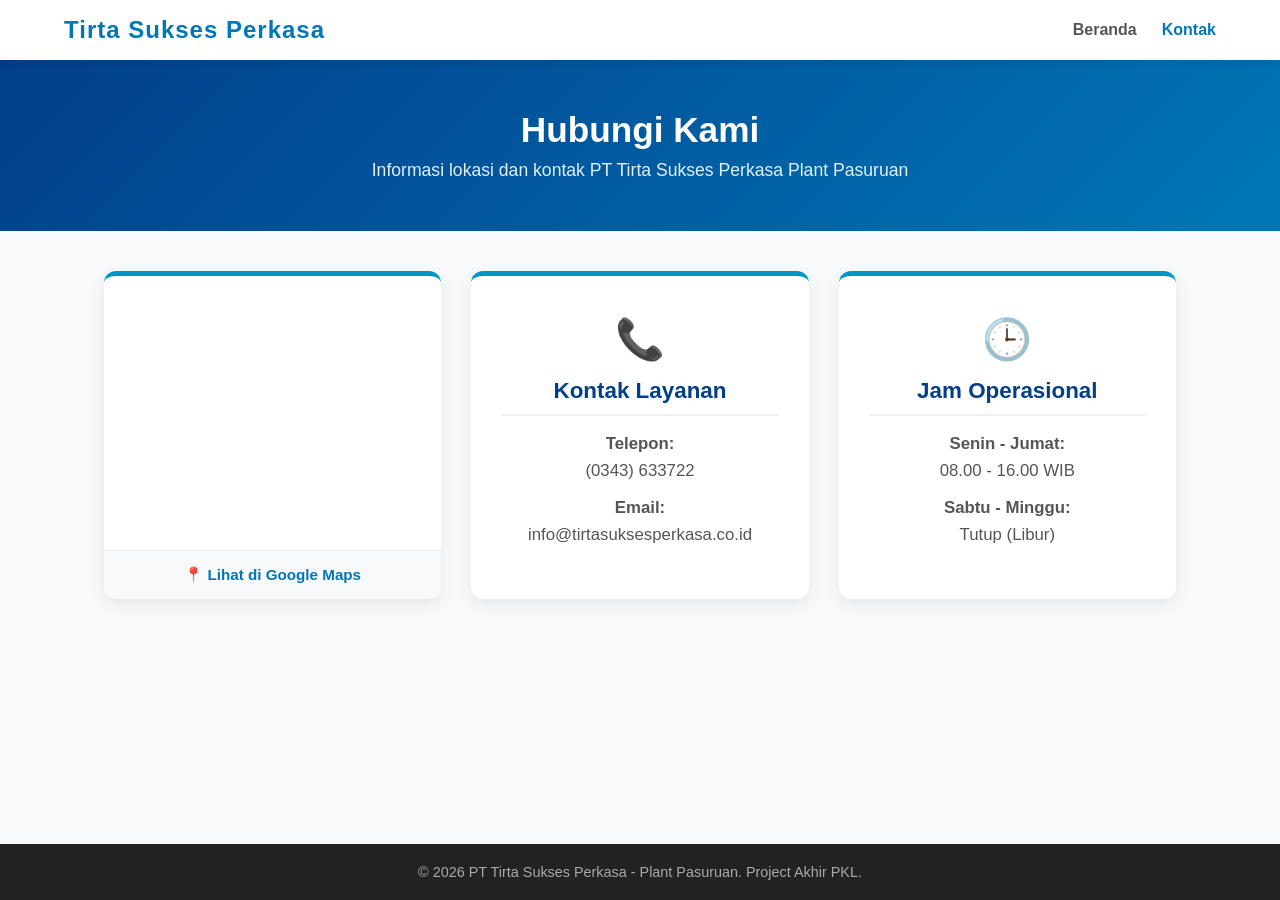
==== kontak.html @ 9039cee3 "Add files via upload" ====
<!DOCTYPE html>
<html lang="id">
<head>
    <meta charset="UTF-8">
    <meta name="viewport" content="width=device-width, initial-scale=1.0"> 
    <title>Kontak - PT Tirta Sukses Perkasa</title>
    <link rel="stylesheet" href="css/style.css">
</head>
<body>

    <!-- Navigasi -->
    <nav class="navbar">
        <div class="logo">Tirta Sukses Perkasa</div>
        
        <div class="menu-toggle" id="mobile-menu">
            <span class="bar"></span>
            <span class="bar"></span>
            <span class="bar"></span>
        </div>

        <ul class="nav-links" id="nav-menu">
            <li><a href="home.html">Beranda</a></li>

            <li><a href="kontak.html" class="active">Kontak</a></li>
        </ul>
    </nav>

    <!-- Judul Halaman Kontak -->
    <header class="page-header">
        <h1>Hubungi Kami</h1>
        <p>Informasi lokasi dan kontak PT Tirta Sukses Perkasa Plant Pasuruan</p>
    </header>

    <!-- Isi Konten Kontak (Disebar 3 Kolom) -->
    <main class="contact-container">
        
        <!-- Kotak 1: Peta -->
        <div class="contact-card map-card">
            <!-- Peta -->
            <iframe src="https://maps.google.com/maps?q=PT%20Tirta%20Sukses%20Perkasa%20Pasuruan&t=&z=14&ie=UTF8&iwloc=&output=embed" allowfullscreen="" loading="lazy" referrerpolicy="no-referrer-when-downgrade"></iframe>
            
            <!-- Teks link ke Google Maps -->
            <div class="map-link-area">
                <a href="https://www.google.com/maps/search/?api=1&query=PT+Tirta+Sukses+Perkasa+Pasuruan" target="_blank">📍 Lihat di Google Maps</a>
            </div>
        </div>

        <!-- Kotak 2: Telepon & Email -->
        <div class="contact-card">
            <div class="icon-symbol">📞</div>
            <h2>Kontak Layanan</h2>
            <p>
                <strong>Telepon:</strong><br>
                (0343) 633722
            </p>
            <p>
                <strong>Email:</strong><br>
                info@tirtasuksesperkasa.co.id
            </p>
        </div>

        <!-- Kotak 3: Jam Operasional -->
        <div class="contact-card">
            <div class="icon-symbol">🕒</div>
            <h2>Jam Operasional</h2>
            <p>
                <strong>Senin - Jumat:</strong><br>
                08.00 - 16.00 WIB
            </p>
            <p>
                <strong>Sabtu - Minggu:</strong><br>
                Tutup (Libur)
            </p>
        </div>

    </main>

    <!-- Footer -->
    <footer>
        &copy; 2026 PT Tirta Sukses Perkasa - Plant Pasuruan. Project Akhir PKL.
    </footer>

    <!-- Script Hamburger Menu -->
    <script>
        const mobileMenu = document.getElementById('mobile-menu');
        const navMenu = document.getElementById('nav-menu');

        mobileMenu.addEventListener('click', () => {
            mobileMenu.classList.toggle('is-active');
            navMenu.classList.toggle('active');
        });
    </script>

</body>
</html>
---- css/style.css ----
/* =========================================
   STYLE UTAMA - PT TIRTA SUKSES PERKASA
   ========================================= */

* {
    margin: 0; 
    padding: 0; 
    box-sizing: border-box; 
    font-family: 'Segoe UI', Tahoma, sans-serif; 
}

body {
    background-color: #f8f9fa; 
    color: #333; 
    display: flex; 
    flex-direction: column; 
    min-height: 100vh; 
}

/* --- NAVIGASI UTAMA (NAVBAR) --- */
.navbar {
    display: flex; 
    justify-content: space-between; 
    align-items: center; 
    padding: 1rem 5%; 
    background: #ffffff; 
    box-shadow: 0 2px 10px rgba(0,0,0,0.1); 
    position: sticky; 
    top: 0; 
    z-index: 100; 
}

.navbar .logo {
    color: #0077b6; 
    font-weight: 800; 
    font-size: 1.5rem; 
    letter-spacing: 1px; 
}

.nav-links {
    list-style: none; 
    display: flex; 
    gap: 25px; 
    transition: all 0.3s ease; 
}

.nav-links li a {
    text-decoration: none; 
    color: #555;
    font-weight: 600; 
    transition: color 0.3s; 
}

.nav-links li a:hover,
.nav-links li a.active {
    color: #0077b6; 
}

/* --- MENU HAMBURGER (HP) --- */
.menu-toggle {
    display: none; 
    flex-direction: column; 
    cursor: pointer; 
    gap: 5px; 
}

.menu-toggle .bar {
    width: 25px; 
    height: 3px; 
    background-color: #0077b6; 
    transition: all 0.3s ease-in-out; 
    border-radius: 5px; 
}

/* --- BANNER HEADER --- */
.hero, .page-header {
    background: linear-gradient(135deg, #023e8a, #0077b6);
    color: white;
    text-align: center;
    padding: 50px 20px;
    margin-bottom: 40px;
}

.hero h1, .page-header h1 {
    font-size: 2.2rem;
    margin-bottom: 10px;
}

.hero p, .page-header p {
    font-size: 1.1rem;
    opacity: 0.9;
}

/* --- HALAMAN BERANDA (HOME) --- */
.main-container {
    width: 100%;
    max-width: 1100px;
    margin: 0 auto 60px auto;
    padding: 0 5%;
    display: flex;
    flex-direction: column;
    gap: 30px;
}

/* GAMBAR BANNER / FOTO TSP CLUB */
.image-banner {
    width: 100%;
    border-radius: 12px;
    overflow: hidden;
    box-shadow: 0 5px 15px rgba(0,0,0,0.08);
}

.image-banner img {
    width: 100%;
    height: auto;
    display: block;
    object-fit: cover;
}

.section-box {
    background-color: #ffffff;
    padding: 40px 30px;
    border-radius: 12px;
    box-shadow: 0 5px 15px rgba(0,0,0,0.08);
    border-top: 5px solid #0096c7;
}

.section-title {
    color: #023e8a;
    font-size: 1.8rem;
    margin-bottom: 20px;
    position: relative;
    padding-bottom: 10px;
}

.section-title::after {
    content: '';
    position: absolute;
    bottom: 0;
    left: 0;
    width: 60px;
    height: 3px;
    background-color: #0096c7;
}

.about-text {
    color: #555;
    font-size: 1.05rem;
    line-height: 1.8;
}

.product-grid {
    display: grid;
    grid-template-columns: repeat(3, 1fr);
    gap: 25px;
    margin-top: 25px;
}

.product-card {
    background-color: #ffffff;
    border: 1px solid #e2e8f0;
    border-radius: 10px;
    padding: 30px 20px;
    text-align: center;
    transition: transform 0.3s ease, box-shadow 0.3s ease;
}

.product-card:hover {
    transform: translateY(-5px);
    box-shadow: 0 10px 20px rgba(0,0,0,0.1);
}

.product-icon {
    font-size: 2.8rem;
    margin-bottom: 15px;
}

.product-card h3 {
    color: #023e8a;
    font-size: 1.25rem;
    margin-bottom: 10px;
}

.product-card p {
    color: #666;
    font-size: 0.95rem;
    line-height: 1.5;
}

/* --- HALAMAN KONTAK --- */
.contact-container {
    width: 100%;
    max-width: 1200px; 
    margin: 0 auto 60px auto;
    padding: 0 5%;
    display: grid;
    grid-template-columns: repeat(3, 1fr); 
    gap: 30px; 
}

.contact-card {
    background-color: #ffffff;
    padding: 40px 30px;
    border-radius: 12px;
    box-shadow: 0 5px 15px rgba(0,0,0,0.08);
    border-top: 5px solid #0096c7;
    text-align: center;
    transition: transform 0.3s ease, box-shadow 0.3s ease;
    display: flex;
    flex-direction: column;
    align-items: center;
    height: 100%;
}

.contact-card:hover {
    transform: translateY(-5px);
    box-shadow: 0 10px 25px rgba(0,0,0,0.15);
}

.map-card {
    padding: 0;
    overflow: hidden;
    justify-content: space-between;
}

.map-card iframe {
    width: 100%;
    height: 100%;
    min-height: 250px;
    border: 0;
    flex-grow: 1;
}

.map-link-area {
    width: 100%;
    padding: 15px 10px;
    background-color: #f8f9fa;
    border-top: 1px solid #eaeaea;
}

.map-link-area a {
    text-decoration: none;
    color: #0077b6;
    font-weight: 700;
    font-size: 0.95rem;
    transition: color 0.3s;
}

.map-link-area a:hover {
    color: #023e8a;
    text-decoration: underline;
}

.icon-symbol {
    font-size: 2.5rem;
    margin-bottom: 15px;
}

.contact-card h2 {
    color: #023e8a;
    font-size: 1.4rem;
    margin-bottom: 15px;
    border-bottom: 2px solid #f0f0f0;
    padding-bottom: 10px;
    width: 100%;
}

.contact-card p {
    color: #555;
    font-size: 1.05rem;
    line-height: 1.6;
    margin-bottom: 10px;
}

/* --- TAMPILAN RESPONSIVE HP --- */
@media (max-width: 900px) {
    .menu-toggle {
        display: flex; 
    }

    .nav-links {
        position: absolute; 
        top: 100%; 
        left: 0;
        width: 100%; 
        background: #ffffff;
        flex-direction: column; 
        align-items: center; 
        padding: 0;
        max-height: 0; 
        overflow: hidden; 
        box-shadow: 0 5px 10px rgba(0,0,0,0.1);
    }

    .nav-links.active {
        padding: 20px 0; 
        max-height: 200px; 
    }

    .nav-links li {
        margin: 10px 0; 
    }

    .menu-toggle.is-active .bar:nth-child(2) { opacity: 0; } 
    .menu-toggle.is-active .bar:nth-child(1) { transform: translateY(8px) rotate(45deg); } 
    .menu-toggle.is-active .bar:nth-child(3) { transform: translateY(-8px) rotate(-45deg); } 

    .product-grid,
    .contact-container {
        grid-template-columns: 1fr;
        max-width: 500px;
    }

    .map-card iframe {
        height: 300px;
    }

    .hero h1, .page-header h1 {
        font-size: 1.8rem;
    }
}

/* --- FOOTER --- */
footer {
    background-color: #222; 
    color: #aaa; 
    text-align: center;
    padding: 20px 10px;
    font-size: 0.9rem;
    margin-top: auto; 
}
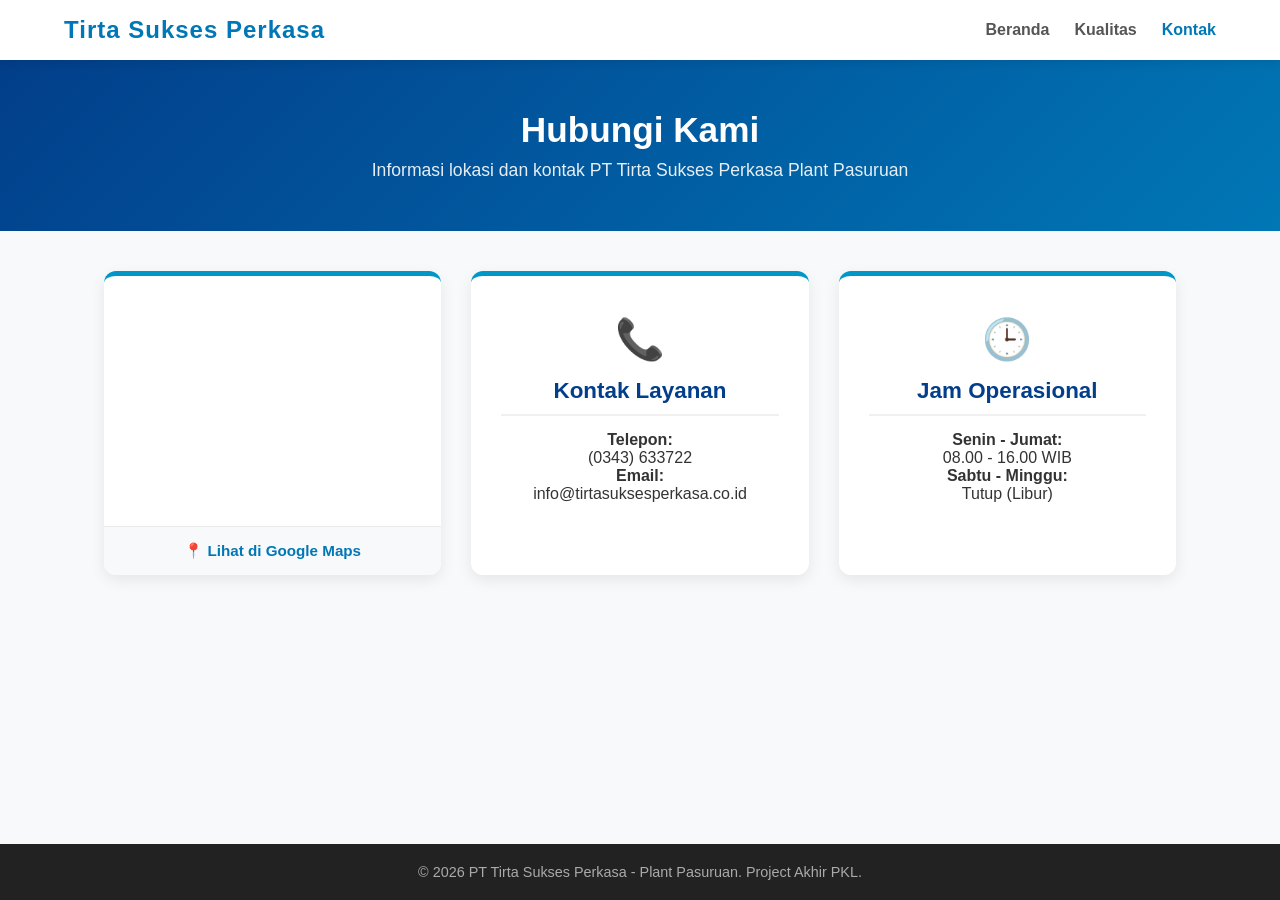
==== commit 4cc94575: "Add files via upload merubah smw" ====
--- a/kontak.html
+++ b/kontak.html
@@ -20,7 +20,7 @@
 
         <ul class="nav-links" id="nav-menu">
             <li><a href="home.html">Beranda</a></li>
-
+            <li><a href="kualitas.html">Kualitas</a></li>
             <li><a href="kontak.html" class="active">Kontak</a></li>
         </ul>
     </nav>
--- a/css/style.css
+++ b/css/style.css
@@ -17,7 +17,63 @@
     min-height: 100vh; 
 }
 
-/* --- NAVIGASI UTAMA (NAVBAR) --- */
+/* =========================================
+   1. SPLASH SCREEN (HALAMAN UTAMA/INDEX)
+   ========================================= */
+body.splash-screen {
+    display: flex;
+    justify-content: center;
+    align-items: center;
+    height: 100vh;
+    background: linear-gradient(135deg, #023e8a, #0077b6);
+    color: #ffffff;
+    text-align: center;
+    overflow: hidden;
+}
+
+.splash-content {
+    display: flex;
+    flex-direction: column;
+    align-items: center;
+    animation: fadeIn 0.8s ease-in-out;
+}
+
+.splash-title {
+    font-size: 2.4rem;
+    font-weight: 800;
+    margin-bottom: 8px;
+    letter-spacing: 1px;
+}
+
+.splash-subtitle {
+    font-size: 1.2rem;
+    opacity: 0.9;
+    margin-bottom: 35px;
+}
+
+/* Animasi Putaran Loading */
+.loader {
+    width: 45px;
+    height: 45px;
+    border: 4px solid rgba(255, 255, 255, 0.3);
+    border-top: 4px solid #ffffff;
+    border-radius: 50%;
+    animation: spin 1s linear infinite;
+}
+
+@keyframes spin {
+    0% { transform: rotate(0deg); }
+    100% { transform: rotate(360deg); }
+}
+
+@keyframes fadeIn {
+    from { opacity: 0; transform: translateY(20deg); }
+    to { opacity: 1; transform: translateY(0); }
+}
+
+/* =========================================
+   2. NAVIGASI UTAMA (NAVBAR)
+   ========================================= */
 .navbar {
     display: flex; 
     justify-content: space-between; 
@@ -56,7 +112,7 @@
     color: #0077b6; 
 }
 
-/* --- MENU HAMBURGER (HP) --- */
+/* Menu Hamburger HP */
 .menu-toggle {
     display: none; 
     flex-direction: column; 
@@ -72,7 +128,7 @@
     border-radius: 5px; 
 }
 
-/* --- BANNER HEADER --- */
+/* Banner Header */
 .hero, .page-header {
     background: linear-gradient(135deg, #023e8a, #0077b6);
     color: white;
@@ -91,7 +147,9 @@
     opacity: 0.9;
 }
 
-/* --- HALAMAN BERANDA (HOME) --- */
+/* =========================================
+   3. HALAMAN BERANDA (HOME)
+   ========================================= */
 .main-container {
     width: 100%;
     max-width: 1100px;
@@ -102,7 +160,6 @@
     gap: 30px;
 }
 
-/* GAMBAR BANNER / FOTO TSP CLUB */
 .image-banner {
     width: 100%;
     border-radius: 12px;
@@ -171,8 +228,18 @@
 }
 
 .product-icon {
-    font-size: 2.8rem;
-    margin-bottom: 15px;
+    width: 100px;
+    height: 100px;
+    margin: 0 auto 15px auto;
+    display: flex;
+    align-items: center;
+    justify-content: center;
+}
+
+.product-icon img {
+    max-width: 100%;
+    max-height: 100%;
+    object-fit: contain;
 }
 
 .product-card h3 {
@@ -187,7 +254,9 @@
     line-height: 1.5;
 }
 
-/* --- HALAMAN KONTAK --- */
+/* =========================================
+   4. HALAMAN KONTAK
+   ========================================= */
 .contact-container {
     width: 100%;
     max-width: 1200px; 
@@ -265,14 +334,49 @@
     width: 100%;
 }
 
-.contact-card p {
-    color: #555;
-    font-size: 1.05rem;
-    line-height: 1.6;
-    margin-bottom: 10px;
-}
-
-/* --- TAMPILAN RESPONSIVE HP --- */
+.contact-detail {
+    margin-bottom: 15px;
+    display: flex;
+    flex-direction: column;
+    align-items: center;
+}
+
+.phone-number, .email-link {
+    color: #0077b6;
+    text-decoration: none;
+    font-size: 1.1rem;
+    font-weight: 700;
+    position: relative;
+    cursor: pointer;
+    transition: color 0.2s;
+}
+
+.phone-number:hover, .email-link:hover {
+    color: #023e8a;
+}
+
+.toast {
+    visibility: hidden;
+    opacity: 0;
+    background-color: #10b981;
+    color: #ffffff;
+    font-size: 0.75rem;
+    font-weight: 600;
+    padding: 2px 8px;
+    border-radius: 4px;
+    margin-left: 6px;
+    vertical-align: middle;
+    transition: opacity 0.2s ease, visibility 0.2s ease;
+}
+
+.toast.show {
+    visibility: visible;
+    opacity: 1;
+}
+
+/* =========================================
+   5. RESPONSIVE UNTUK HP
+   ========================================= */
 @media (max-width: 900px) {
     .menu-toggle {
         display: flex; 
@@ -318,9 +422,15 @@
     .hero h1, .page-header h1 {
         font-size: 1.8rem;
     }
-}
-
-/* --- FOOTER --- */
+
+    .splash-title {
+        font-size: 1.8rem;
+    }
+}
+
+/* =========================================
+   6. FOOTER
+   ========================================= */
 footer {
     background-color: #222; 
     color: #aaa; 
@@ -328,4 +438,171 @@
     padding: 20px 10px;
     font-size: 0.9rem;
     margin-top: auto; 
-}+}
+
+/* =========================================
+   7. HALAMAN KUALITAS & SERTIFIKASI
+   ========================================= */
+
+/* Grid Sertifikasi */
+.cert-grid {
+    display: grid;
+    grid-template-columns: repeat(4, 1fr);
+    gap: 20px;
+    margin-top: 30px;
+}
+
+.cert-card {
+    background-color: #f8f9fa;
+    border: 1px solid #e2e8f0;
+    padding: 25px 20px;
+    border-radius: 10px;
+    text-align: center;
+    transition: transform 0.3s ease;
+}
+
+.cert-card:hover {
+    transform: translateY(-5px);
+    border-color: #0096c7;
+}
+
+.cert-icon {
+    font-size: 2.5rem;
+    margin-bottom: 15px;
+}
+
+.cert-card h3 {
+    color: #023e8a;
+    font-size: 1.1rem;
+    margin-bottom: 8px;
+}
+
+.cert-card p {
+    color: #666;
+    font-size: 0.9rem;
+    line-height: 1.5;
+}
+
+/* Grid Proses Produksi */
+.step-grid {
+    display: grid;
+    grid-template-columns: repeat(3, 1fr);
+    gap: 25px;
+    margin-top: 30px;
+}
+
+.step-card {
+    background-color: #ffffff;
+    border-left: 5px solid #0096c7;
+    padding: 25px;
+    box-shadow: 0 4px 15px rgba(0,0,0,0.05);
+    border-radius: 0 10px 10px 0;
+}
+
+.step-number {
+    font-size: 2.5rem;
+    font-weight: 800;
+    color: #e2e8f0;
+    margin-bottom: 10px;
+    line-height: 1;
+}
+
+.step-card h3 {
+    color: #023e8a;
+    font-size: 1.2rem;
+    margin-bottom: 10px;
+}
+
+.step-card p {
+    color: #555;
+    font-size: 0.95rem;
+    line-height: 1.6;
+}
+
+/* Responsif untuk Halaman Kualitas */
+@media (max-width: 900px) {
+    .cert-grid {
+        grid-template-columns: repeat(2, 1fr);
+    }
+    .step-grid {
+        grid-template-columns: 1fr;
+    }
+}
+
+@media (max-width: 500px) {
+    .cert-grid {
+        grid-template-columns: 1fr;
+    }
+}
+
+/* =========================================
+   8. FAQ (PERTANYAAN UMUM) - ACCORDION
+   ========================================= */
+.faq-container {
+    margin-top: 30px;
+}
+
+.faq-item {
+    border-bottom: 1px solid #e2e8f0;
+    margin-bottom: 10px;
+}
+
+.faq-question {
+    width: 100%;
+    background: none;
+    border: none;
+    text-align: left;
+    padding: 18px 0;
+    font-size: 1.1rem;
+    font-weight: 600;
+    color: #023e8a;
+    cursor: pointer;
+    display: flex;
+    justify-content: space-between;
+    align-items: center;
+    transition: color 0.3s ease;
+}
+
+.faq-question:hover {
+    color: #0077b6;
+}
+
+.faq-icon {
+    font-size: 1.5rem;
+    color: #0096c7;
+    transition: transform 0.3s ease;
+}
+
+/* Menyembunyikan jawaban secara default */
+.faq-answer {
+    max-height: 0;
+    overflow: hidden;
+    transition: max-height 0.3s ease-out;
+}
+
+.faq-answer p {
+    color: #555;
+    font-size: 0.95rem;
+    line-height: 1.6;
+    padding-bottom: 18px;
+}
+
+/* Animasi perubahan ikon tambah (+) menjadi silang (x) saat diklik */
+.faq-item.active .faq-icon {
+    transform: rotate(45deg); 
+    color: #d90429;
+}
+
+/* Menyembunyikan jawaban secara default */
+.faq-answer {
+    max-height: 0;
+    overflow: hidden;
+    transition: max-height 0.3s ease-out; /* Animasi meluncur halus */
+}
+
+/* Animasi perubahan ikon tambah (+) menjadi silang (x) saat diklik */
+.faq-item.active .faq-icon {
+    transform: rotate(45deg); 
+    color: #d90429;
+}
+
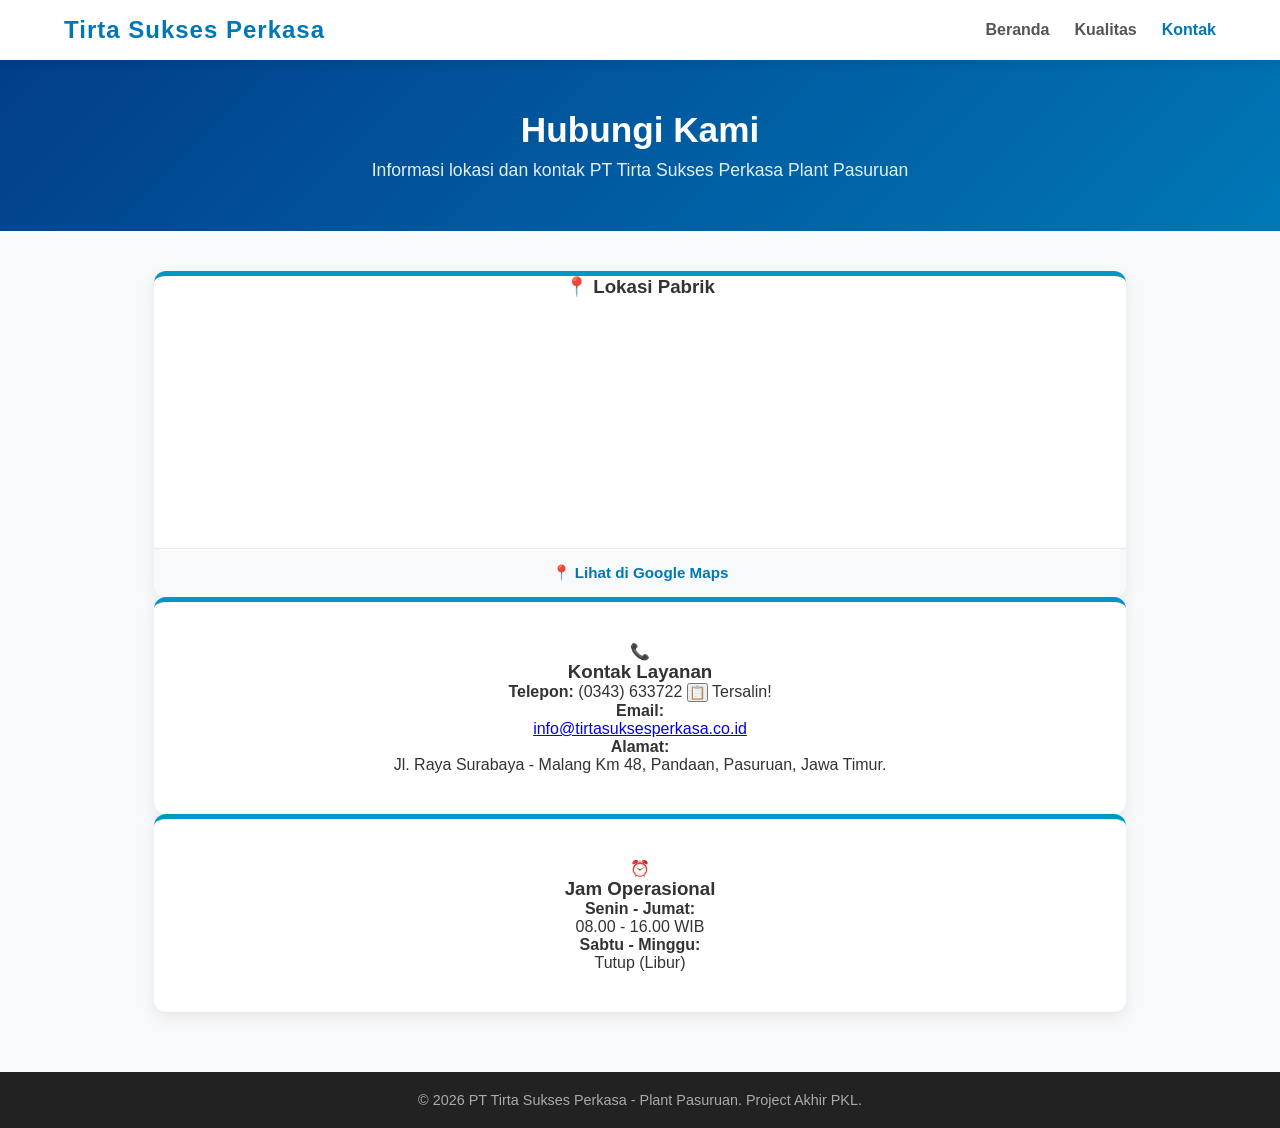
==== commit 853ad644: "Add files via upload pembaruan kontak" ====
--- a/kontak.html
+++ b/kontak.html
@@ -3,12 +3,12 @@
 <head>
     <meta charset="UTF-8">
     <meta name="viewport" content="width=device-width, initial-scale=1.0"> 
-    <title>Kontak - PT Tirta Sukses Perkasa</title>
+    <title>Hubungi Kami - PT Tirta Sukses Perkasa</title>
     <link rel="stylesheet" href="css/style.css">
 </head>
 <body>
 
-    <!-- Navigasi -->
+    <!-- Navigasi Utama -->
     <nav class="navbar">
         <div class="logo">Tirta Sukses Perkasa</div>
         
@@ -25,52 +25,64 @@
         </ul>
     </nav>
 
-    <!-- Judul Halaman Kontak -->
+    <!-- Header Halaman -->
     <header class="page-header">
         <h1>Hubungi Kami</h1>
         <p>Informasi lokasi dan kontak PT Tirta Sukses Perkasa Plant Pasuruan</p>
     </header>
 
-    <!-- Isi Konten Kontak (Disebar 3 Kolom) -->
-    <main class="contact-container">
+    <!-- Isi Utama Konten Kontak -->
+    <main class="main-container">
         
-        <!-- Kotak 1: Peta -->
-        <div class="contact-card map-card">
-            <!-- Peta -->
-            <iframe src="https://maps.google.com/maps?q=PT%20Tirta%20Sukses%20Perkasa%20Pasuruan&t=&z=14&ie=UTF8&iwloc=&output=embed" allowfullscreen="" loading="lazy" referrerpolicy="no-referrer-when-downgrade"></iframe>
+        <div class="contact-grid">
             
-            <!-- Teks link ke Google Maps -->
-            <div class="map-link-area">
-                <a href="https://www.google.com/maps/search/?api=1&query=PT+Tirta+Sukses+Perkasa+Pasuruan" target="_blank">📍 Lihat di Google Maps</a>
+            <!-- Kartu 1: Peta Lokasi -->
+            <div class="contact-card map-card">
+                <h3>📍 Lokasi Pabrik</h3>
+                <iframe 
+                    src="https://maps.google.com/maps?q=PT%20Tirta%20Sukses%20Perkasa%20Pasuruan&t=&z=14&ie=UTF8&iwloc=&output=embed" 
+                    allowfullscreen="" 
+                    loading="lazy" 
+                    referrerpolicy="no-referrer-when-downgrade">
+                </iframe>
+                <div class="map-link-area">
+                    <a href="https://www.google.com/maps/search/?api=1&query=PT+Tirta+Sukses+Perkasa+Pasuruan" target="_blank">📍 Lihat di Google Maps</a>
+                </div>
             </div>
-        </div>
 
-        <!-- Kotak 2: Telepon & Email -->
-        <div class="contact-card">
-            <div class="icon-symbol">📞</div>
-            <h2>Kontak Layanan</h2>
-            <p>
-                <strong>Telepon:</strong><br>
-                (0343) 633722
-            </p>
-            <p>
-                <strong>Email:</strong><br>
-                info@tirtasuksesperkasa.co.id
-            </p>
-        </div>
+            <!-- Kartu 2: Informasi Kontak -->
+            <div class="contact-card info-card">
+                <div class="contact-icon">📞</div>
+                <h3>Kontak Layanan</h3>
+                <p>
+                    <strong>Telepon:</strong> (0343) 633722 
+                    <button onclick="copyPhone()" class="copy-btn" title="Salin nomor">📋</button>
+                    <span id="copy-msg" class="copy-msg">Tersalin!</span>
+                </p>
+                <p>
+                    <strong>Email:</strong><br>
+                    <a href="mailto:info@tirtasuksesperkasa.co.id">info@tirtasuksesperkasa.co.id</a>
+                </p>
+                <p>
+                    <strong>Alamat:</strong><br>
+                    Jl. Raya Surabaya - Malang Km 48, Pandaan, Pasuruan, Jawa Timur.
+                </p>
+            </div>
 
-        <!-- Kotak 3: Jam Operasional -->
-        <div class="contact-card">
-            <div class="icon-symbol">🕒</div>
-            <h2>Jam Operasional</h2>
-            <p>
-                <strong>Senin - Jumat:</strong><br>
-                08.00 - 16.00 WIB
-            </p>
-            <p>
-                <strong>Sabtu - Minggu:</strong><br>
-                Tutup (Libur)
-            </p>
+            <!-- Kartu 3: Jam Operasional -->
+            <div class="contact-card hours-card">
+                <div class="contact-icon">⏰</div>
+                <h3>Jam Operasional</h3>
+                <p>
+                    <strong>Senin - Jumat:</strong><br>
+                    08.00 - 16.00 WIB
+                </p>
+                <p>
+                    <strong>Sabtu - Minggu:</strong><br>
+                    Tutup (Libur)
+                </p>
+            </div>
+
         </div>
 
     </main>
@@ -80,15 +92,45 @@
         &copy; 2026 PT Tirta Sukses Perkasa - Plant Pasuruan. Project Akhir PKL.
     </footer>
 
-    <!-- Script Hamburger Menu -->
+    <!-- Script JavaScript -->
     <script>
+        // 1. Script Hamburger Menu (Mobile)
         const mobileMenu = document.getElementById('mobile-menu');
         const navMenu = document.getElementById('nav-menu');
 
-        mobileMenu.addEventListener('click', () => {
-            mobileMenu.classList.toggle('is-active');
-            navMenu.classList.toggle('active');
-        });
+        if (mobileMenu) {
+            mobileMenu.addEventListener('click', () => {
+                mobileMenu.classList.toggle('is-active');
+                navMenu.classList.toggle('active');
+            });
+        }
+
+        // 2. Script Salin Nomor Telepon (Anti-Gagal File Lokal)
+        function copyPhone() {
+            const textToCopy = "(0343) 633722";
+            
+            // Membuat elemen textarea sementara
+            const tempTextArea = document.createElement("textarea");
+            tempTextArea.value = textToCopy;
+            document.body.appendChild(tempTextArea);
+            
+            // Seleksi dan salin teks
+            tempTextArea.select();
+            tempTextArea.setSelectionRange(0, 99999); // Untuk perangkat seluler
+            document.execCommand("copy");
+            
+            // Hapus elemen sementara
+            document.body.removeChild(tempTextArea);
+            
+            // Tampilkan pesan "Tersalin!"
+            const msg = document.getElementById('copy-msg');
+            msg.style.display = 'inline';
+            
+            // Sembunyikan kembali pesan setelah 2 detik
+            setTimeout(() => {
+                msg.style.display = 'none';
+            }, 2000);
+        }
     </script>
 
 </body>
